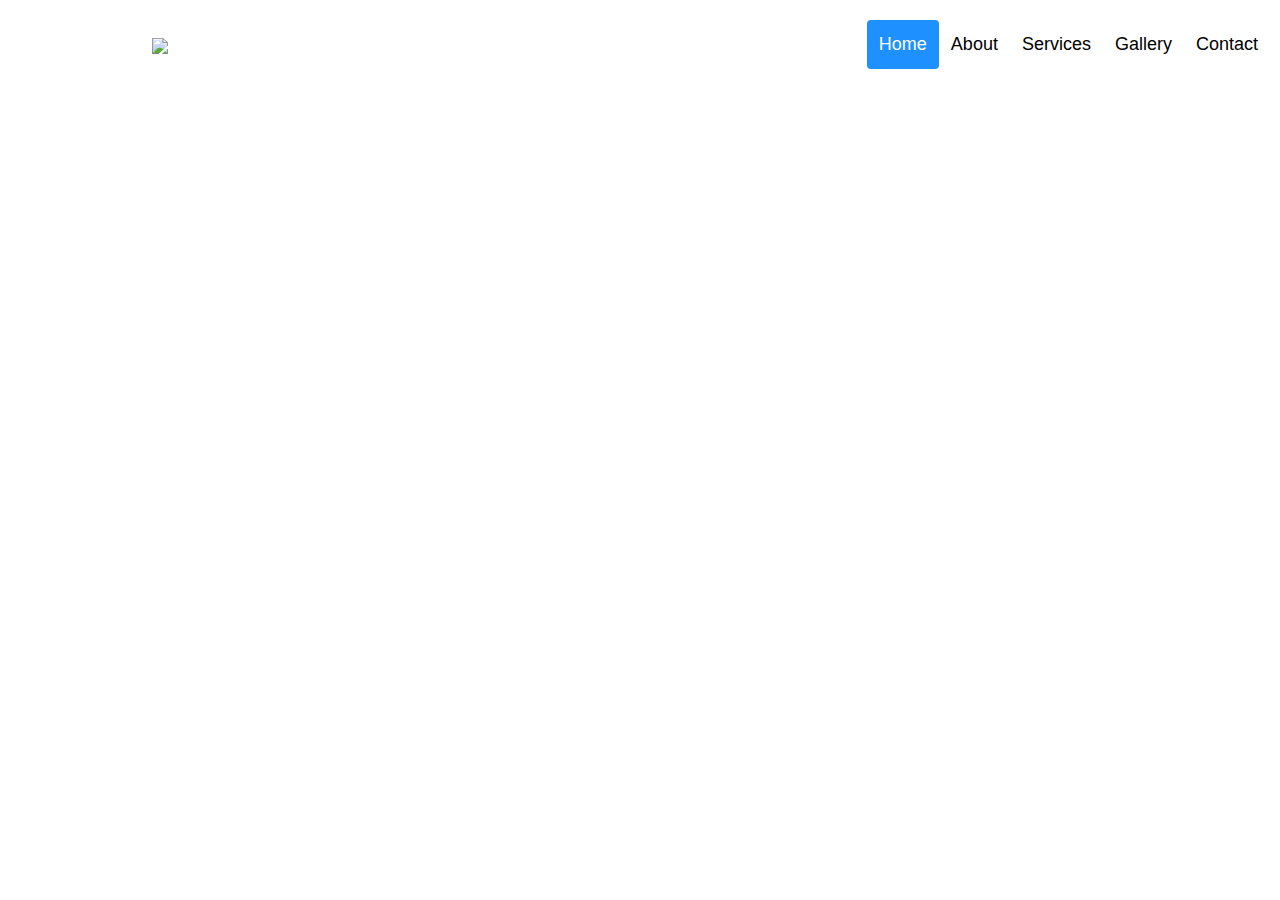
==== About.html @ 6c840bc3 "Create About.html" ====
<!DOCTYPE html>
<html>
<head>
<meta name="viewport" content="width=device-width, initial-scale=1">
<style>
* {box-sizing: border-box;}
body {font-family: Verdana, sans-serif;}
.mySlides {display: none;}
img {vertical-align: middle;}

/* Slideshow container */
.slideshow-container {
  max-width: 100%;
  position: relative;
  margin: auto;
}

/* Malcom Lismore Photography */
.text {
  color: #f2f2f2;
  font-size: 40px;
  padding: 8px 12px;
  position: absolute;
  bottom: 300px;
  width: 100%;
  text-align: center;
}

.text1 {
  color: #f2f2f2;
  font-size: 15px;
  padding: 8px 12px;
  position: absolute;
  bottom: 210px;
  width: 100%;
  text-align: center;
}

/* Number text (1/3 etc) */
.numbertext {
  color: #f2f2f2;
  font-size: 12px;
  padding: 8px 12px;
  position: absolute;
  top: 0;
}

/* The dots/bullets/indicators */
.dot {
  height: 15px;
  width: 15px;
  margin: 0 2px;
  background-color: #bbb;
  border-radius: 50%;
  display: inline-block;
  transition: background-color 0.6s ease;
}

.active {
  background-color: #717171;
}

/* Fading animation */
.fade {
  animation-name: fade;
  animation-duration: 1.5s;
}

@keyframes fade {
  from {opacity: .4} 
  to {opacity: 1}
}

/* On smaller screens, decrease text size */
@media only screen and (max-width: 300px) {
  .text {font-size: 11px}
}

* {box-sizing: border-box;}

body { 
  margin: 0;
  font-family: Arial, Helvetica, sans-serif;
}

.header {
  overflow: hidden;
  background-color: #ffffff;
  padding: 20px 10px;
}

.header a {
  float: left;
  color: black;
  text-align: center;
  padding: 12px;
  text-decoration: none;
  font-size: 18px; 
  line-height: 25px;
  border-radius: 4px;
}

.header a.logo {
  font-size: 25px;
  font-weight: bold;
  width:300px;
  height:50px;
}

.header a:hover {
  background-color: #ddd;
  color: black;
}

.header a.active {
  background-color: dodgerblue;
  color: white;
}

.header-right {
  float: right;
}

@media screen and (max-width: 100%) {
  .header a {
    float: none;
    display: block;
    text-align: left;
  }
  
  .header-right {
    float: none;
  }
}

.slideshow-container .btn {
  position: absolute;
  top: 70%;
  left: 50%;
  transform: translate(-50%, -50%);
  -ms-transform: translate(-50%, -50%);
  background-color: #555;
  color: white;
  font-size: 16px;
  padding: 12px 24px;
  border: none;
  cursor: pointer;
  border-radius: 5px;
  text-align: center;
  
}

.slideshow-container .btn:hover {
  background-color: black;
}

</style>
</head>
<body class="slideshow-container">

<div class="header">
  <a href="#default" class="logo"><img src="images/logo.png" style="width:100%"></a>
  <div class="header-right">
    <a class="active" href="#home">Home</a>
    <a href="#About">About</a>
    <a href="#Services">Services</a>
    <a href="#Gallery">Gallery</a>
    <a href="#Contact">Contact</a>
  </div>
</div>




</body>
</html>
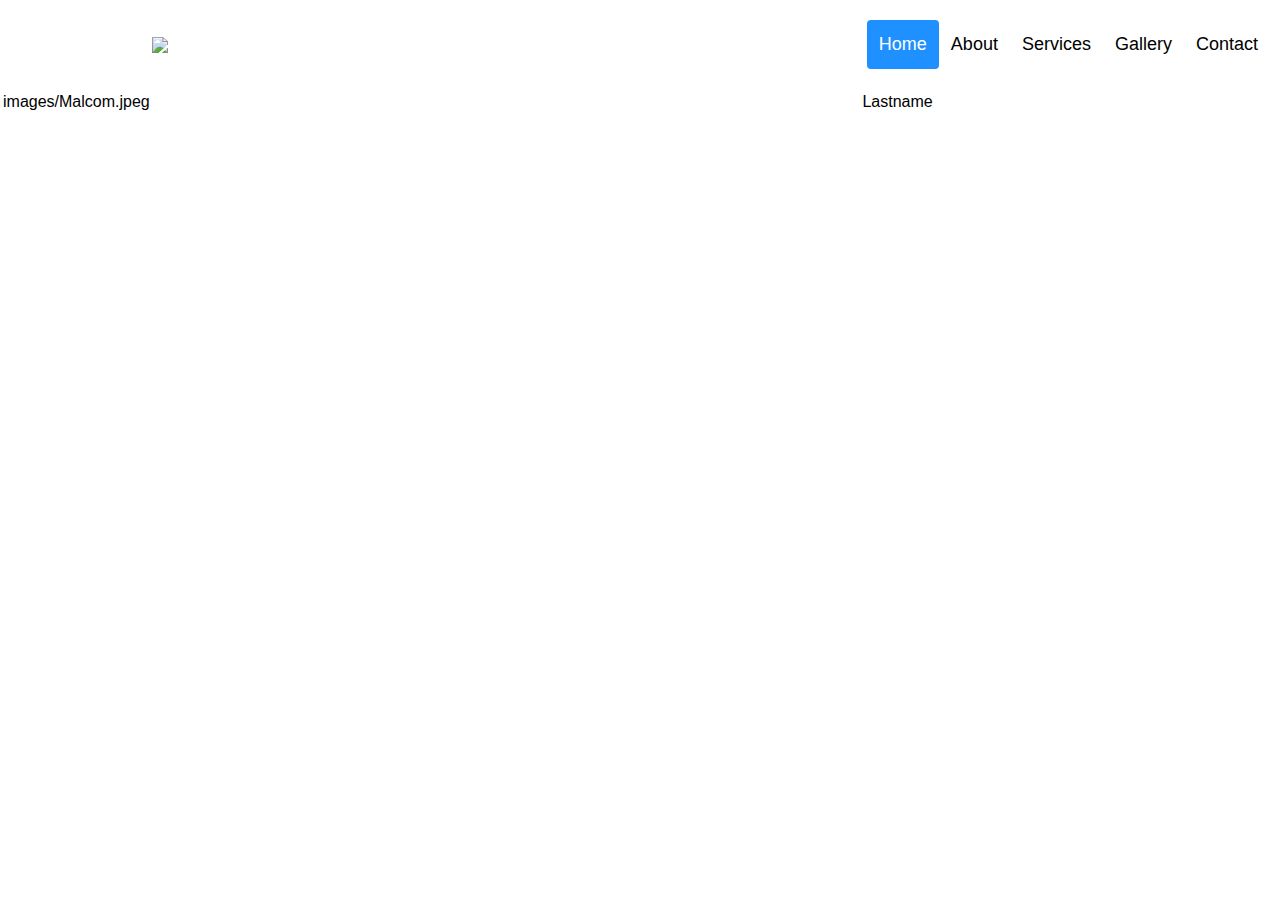
==== commit ea135d82: "Update About.html" ====
--- a/About.html
+++ b/About.html
@@ -6,65 +6,7 @@
 * {box-sizing: border-box;}
 body {font-family: Verdana, sans-serif;}
 .mySlides {display: none;}
-img {vertical-align: middle;}
-
-/* Slideshow container */
-.slideshow-container {
-  max-width: 100%;
-  position: relative;
-  margin: auto;
-}
-
-/* Malcom Lismore Photography */
-.text {
-  color: #f2f2f2;
-  font-size: 40px;
-  padding: 8px 12px;
-  position: absolute;
-  bottom: 300px;
-  width: 100%;
-  text-align: center;
-}
-
-.text1 {
-  color: #f2f2f2;
-  font-size: 15px;
-  padding: 8px 12px;
-  position: absolute;
-  bottom: 210px;
-  width: 100%;
-  text-align: center;
-}
-
-/* Number text (1/3 etc) */
-.numbertext {
-  color: #f2f2f2;
-  font-size: 12px;
-  padding: 8px 12px;
-  position: absolute;
-  top: 0;
-}
-
-/* The dots/bullets/indicators */
-.dot {
-  height: 15px;
-  width: 15px;
-  margin: 0 2px;
-  background-color: #bbb;
-  border-radius: 50%;
-  display: inline-block;
-  transition: background-color 0.6s ease;
-}
-
-.active {
-  background-color: #717171;
-}
-
-/* Fading animation */
-.fade {
-  animation-name: fade;
-  animation-duration: 1.5s;
-}
+img {vertical-align: left;}
 
 @keyframes fade {
   from {opacity: .4} 
@@ -133,30 +75,13 @@
   }
 }
 
-.slideshow-container .btn {
-  position: absolute;
-  top: 70%;
-  left: 50%;
-  transform: translate(-50%, -50%);
-  -ms-transform: translate(-50%, -50%);
-  background-color: #555;
-  color: white;
-  font-size: 16px;
-  padding: 12px 24px;
-  border: none;
-  cursor: pointer;
-  border-radius: 5px;
-  text-align: center;
-  
-}
-
-.slideshow-container .btn:hover {
-  background-color: black;
+table, th, td {
+  border-syle: none;
 }
 
 </style>
 </head>
-<body class="slideshow-container">
+<body>
 
 <div class="header">
   <a href="#default" class="logo"><img src="images/logo.png" style="width:100%"></a>
@@ -169,7 +94,12 @@
   </div>
 </div>
 
-
+<table style="width:100%">
+  <tr>
+    <td><img>images/Malcom.jpeg</img></td>
+    <td>Lastname</td> 
+  </tr>
+</table>
 
 
 </body>
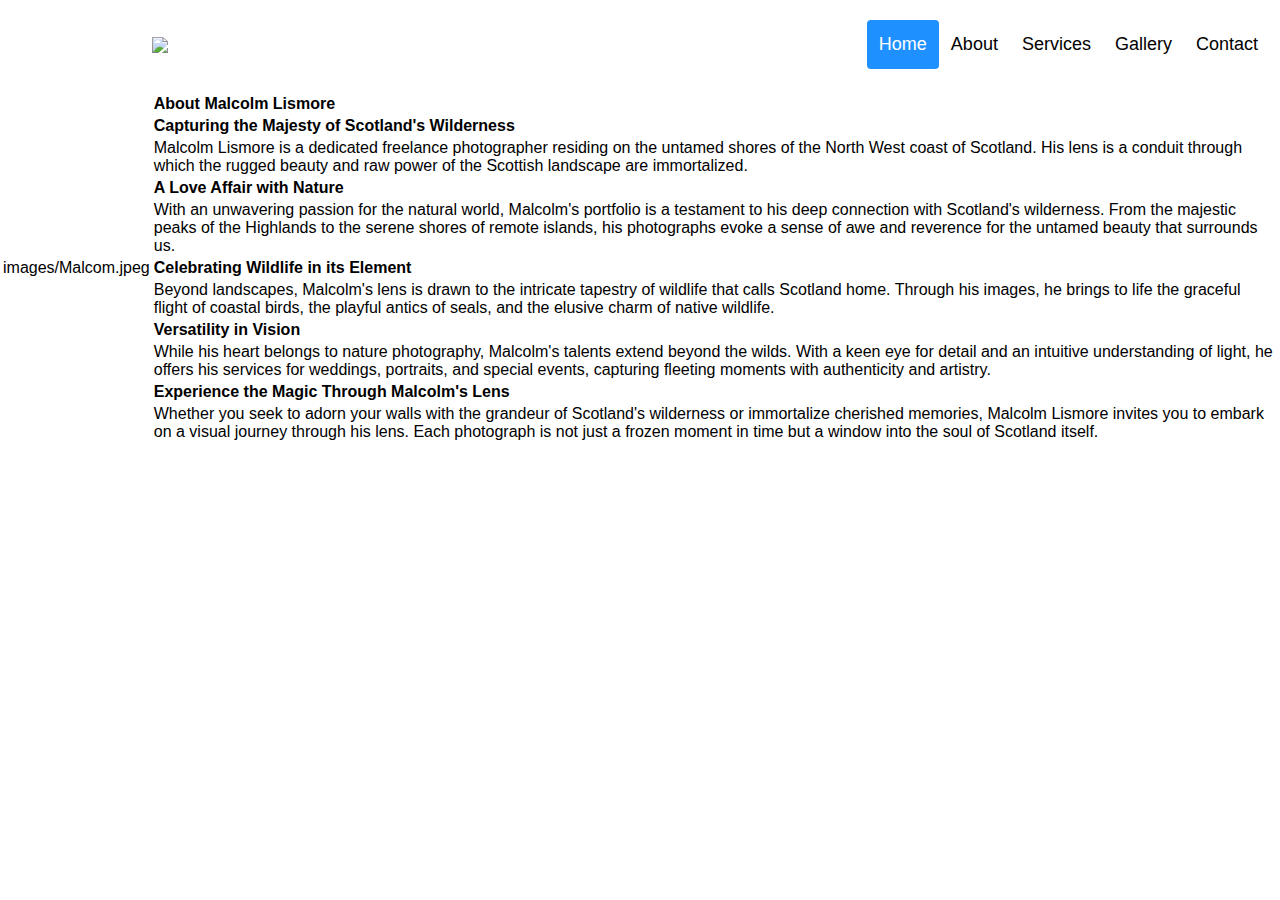
==== commit 797cd211: "Update About.html" ====
--- a/About.html
+++ b/About.html
@@ -96,8 +96,40 @@
 
 <table style="width:100%">
   <tr>
-    <td><img>images/Malcom.jpeg</img></td>
-    <td>Lastname</td> 
+  <tr>
+    <td rowspan="11"><img>images/Malcom.jpeg</img></td>
+    <td><b>About Malcolm Lismore</b></td> 
+  </tr>
+  <tr>
+    <td><b>Capturing the Majesty of Scotland's Wilderness</b></td> 
+  </tr>
+  <tr>
+    <td>Malcolm Lismore is a dedicated freelance photographer residing on the untamed shores of the North West coast of Scotland. His lens is a conduit through which the rugged beauty and raw power of the Scottish landscape are immortalized.</td> 
+  </tr>
+  <tr>
+    <td><b>A Love Affair with Nature</b></td> 
+  </tr>
+  <tr>
+    <td>With an unwavering passion for the natural world, Malcolm's portfolio is a testament to his deep connection with Scotland's wilderness. From the majestic peaks of the Highlands to the serene shores of remote islands, his photographs evoke a sense of awe and reverence for the untamed beauty that surrounds us.</td> 
+  </tr>
+  <tr>
+    <td><b>Celebrating Wildlife in its Element</b></td> 
+  </tr>
+  <tr>
+    <td>Beyond landscapes, Malcolm's lens is drawn to the intricate tapestry of wildlife that calls Scotland home. Through his images, he brings to life the graceful flight of coastal birds, the playful antics of seals, and the elusive charm of native wildlife.</td> 
+  </tr>
+  <tr>
+    <td><b>Versatility in Vision</b></td> 
+  </tr>
+  <tr>
+    <td>While his heart belongs to nature photography, Malcolm's talents extend beyond the wilds. With a keen eye for detail and an intuitive understanding of light, he offers his services for weddings, portraits, and special events, capturing fleeting moments with authenticity and artistry.</td> 
+  </tr>
+  <tr>
+    <td><b>Experience the Magic Through Malcolm's Lens</b></td> 
+  </tr>
+  <tr>
+    <td>Whether you seek to adorn your walls with the grandeur of Scotland's wilderness or immortalize cherished memories, Malcolm Lismore invites you to embark on a visual journey through his lens. Each photograph is not just a frozen moment in time but a window into the soul of Scotland itself.</td> 
+  </tr>  
   </tr>
 </table>
 
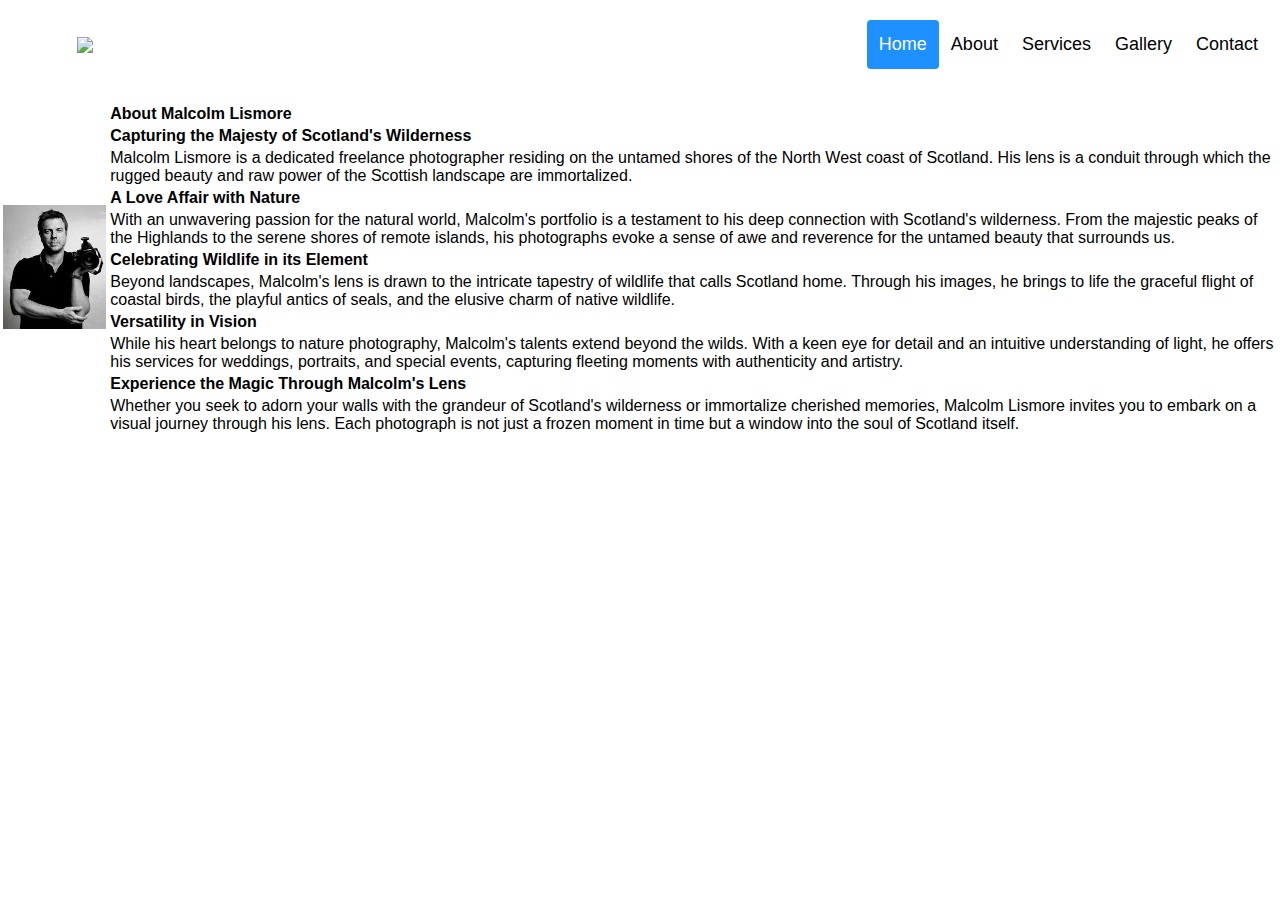
==== commit 4e0c99e5: "Update About.html" ====
--- a/About.html
+++ b/About.html
@@ -45,8 +45,8 @@
 .header a.logo {
   font-size: 25px;
   font-weight: bold;
-  width:300px;
-  height:50px;
+  width:150px;
+  height:60px;
 }
 
 .header a:hover {
@@ -84,10 +84,10 @@
 <body>
 
 <div class="header">
-  <a href="#default" class="logo"><img src="images/logo.png" style="width:100%"></a>
+  <a href="index.html" class="logo"><img src="images/logo.png" style="width:100%"></a>
   <div class="header-right">
-    <a class="active" href="#home">Home</a>
-    <a href="#About">About</a>
+    <a class="active" href="index.html">Home</a>
+    <a href="About.html">About</a>
     <a href="#Services">Services</a>
     <a href="#Gallery">Gallery</a>
     <a href="#Contact">Contact</a>
@@ -97,7 +97,7 @@
 <table style="width:100%">
   <tr>
   <tr>
-    <td rowspan="11"><img>images/Malcom.jpeg</img></td>
+    <td rowspan="11"><img src="images/Malcom.jpeg" style="width:100%"></td>
     <td><b>About Malcolm Lismore</b></td> 
   </tr>
   <tr>
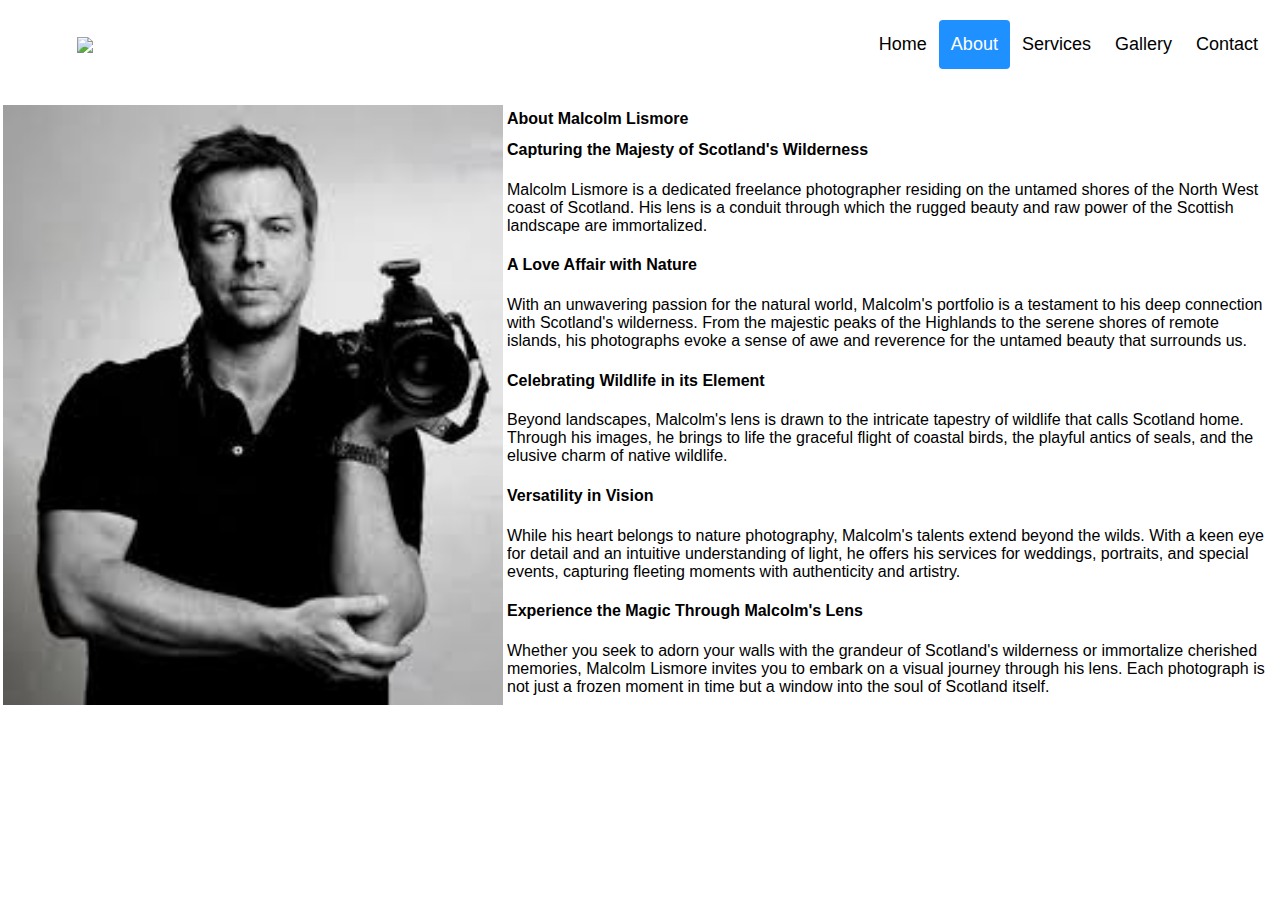
==== commit eabfa6bb: "Update About.html" ====
--- a/About.html
+++ b/About.html
@@ -86,8 +86,8 @@
 <div class="header">
   <a href="index.html" class="logo"><img src="images/logo.png" style="width:100%"></a>
   <div class="header-right">
-    <a class="active" href="index.html">Home</a>
-    <a href="About.html">About</a>
+    <a href="index.html">Home</a>
+    <a class="active" href="About.html">About</a>
     <a href="#Services">Services</a>
     <a href="#Gallery">Gallery</a>
     <a href="#Contact">Contact</a>
@@ -97,7 +97,7 @@
 <table style="width:100%">
   <tr>
   <tr>
-    <td rowspan="11"><img src="images/Malcom.jpeg" style="width:100%"></td>
+    <td rowspan="11"><img src="images/Malcom.jpeg" style="width:500px;height:600px;"></td>
     <td><b>About Malcolm Lismore</b></td> 
   </tr>
   <tr>
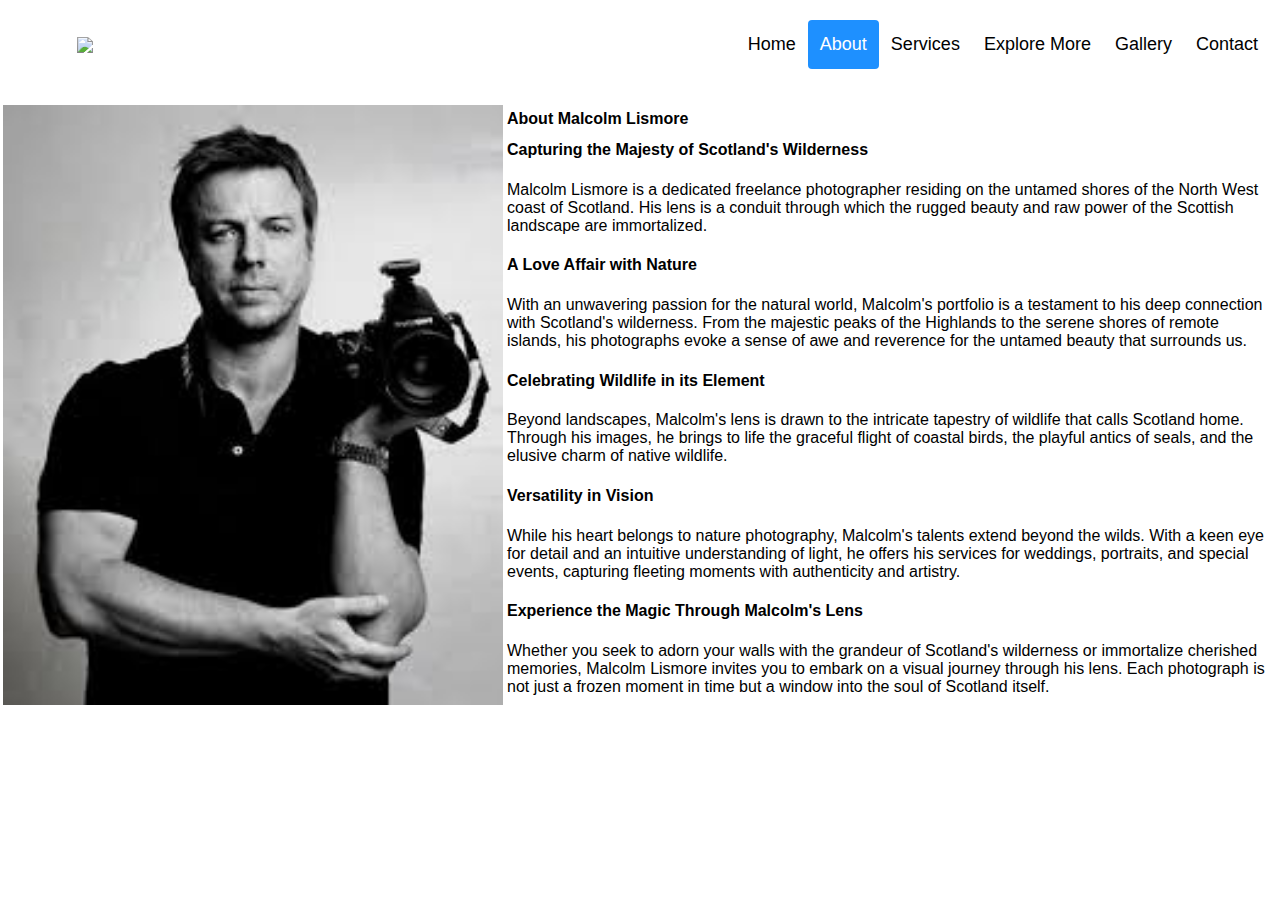
==== commit ba81eb37: "Update About.html" ====
--- a/About.html
+++ b/About.html
@@ -89,6 +89,7 @@
     <a href="index.html">Home</a>
     <a class="active" href="About.html">About</a>
     <a href="#Services">Services</a>
+    <a href="#ExploreMore">Explore More</a>
     <a href="#Gallery">Gallery</a>
     <a href="#Contact">Contact</a>
   </div>
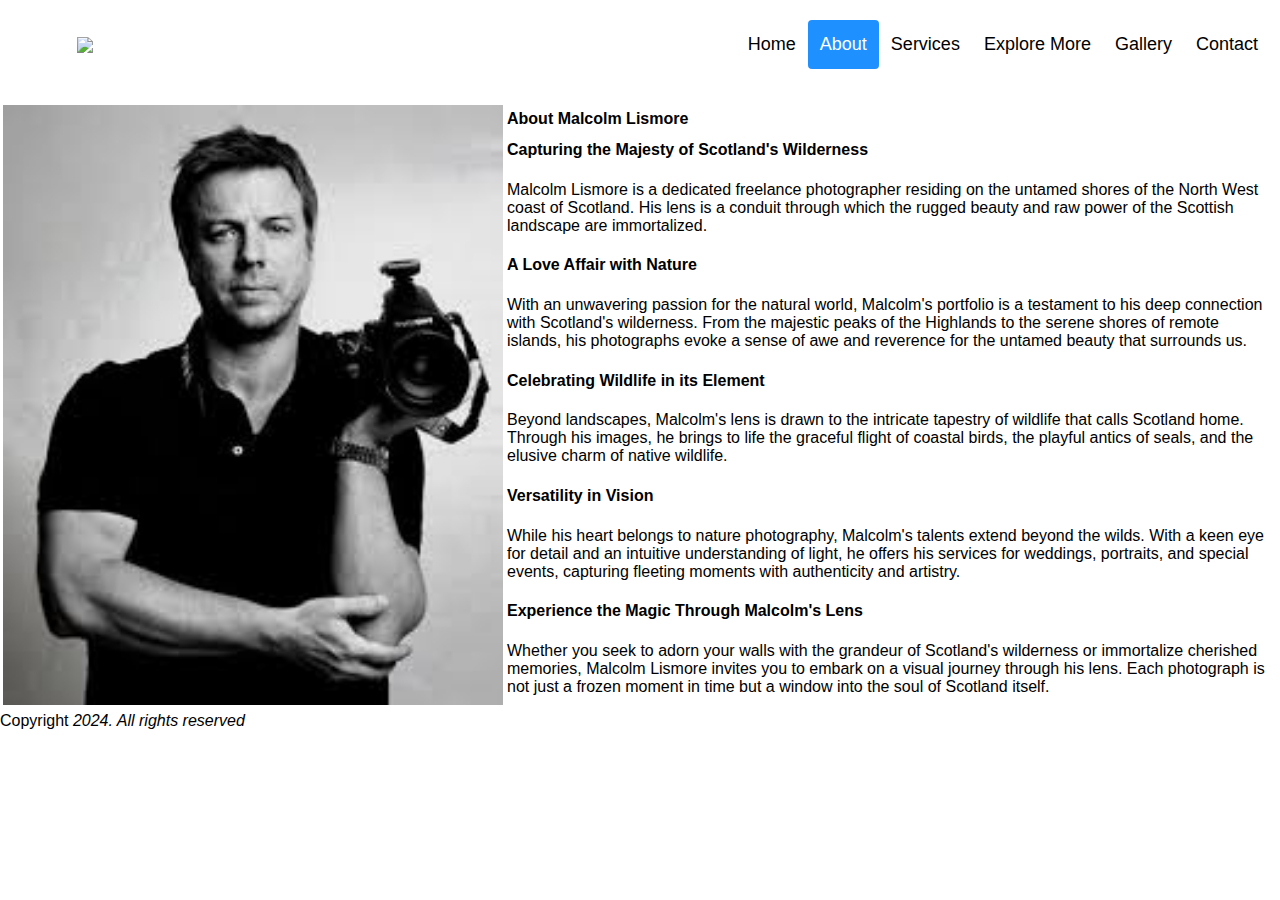
==== commit 79a945be: "Update About.html" ====
--- a/About.html
+++ b/About.html
@@ -134,6 +134,11 @@
   </tr>
 </table>
 
+  <!-- Footer -->
+<footer>
+	<span> Copyright <i class="fa fa-copyright">2024. All rights reserved</i>
+	 </span>
+</footer>
 
 </body>
 </html> 
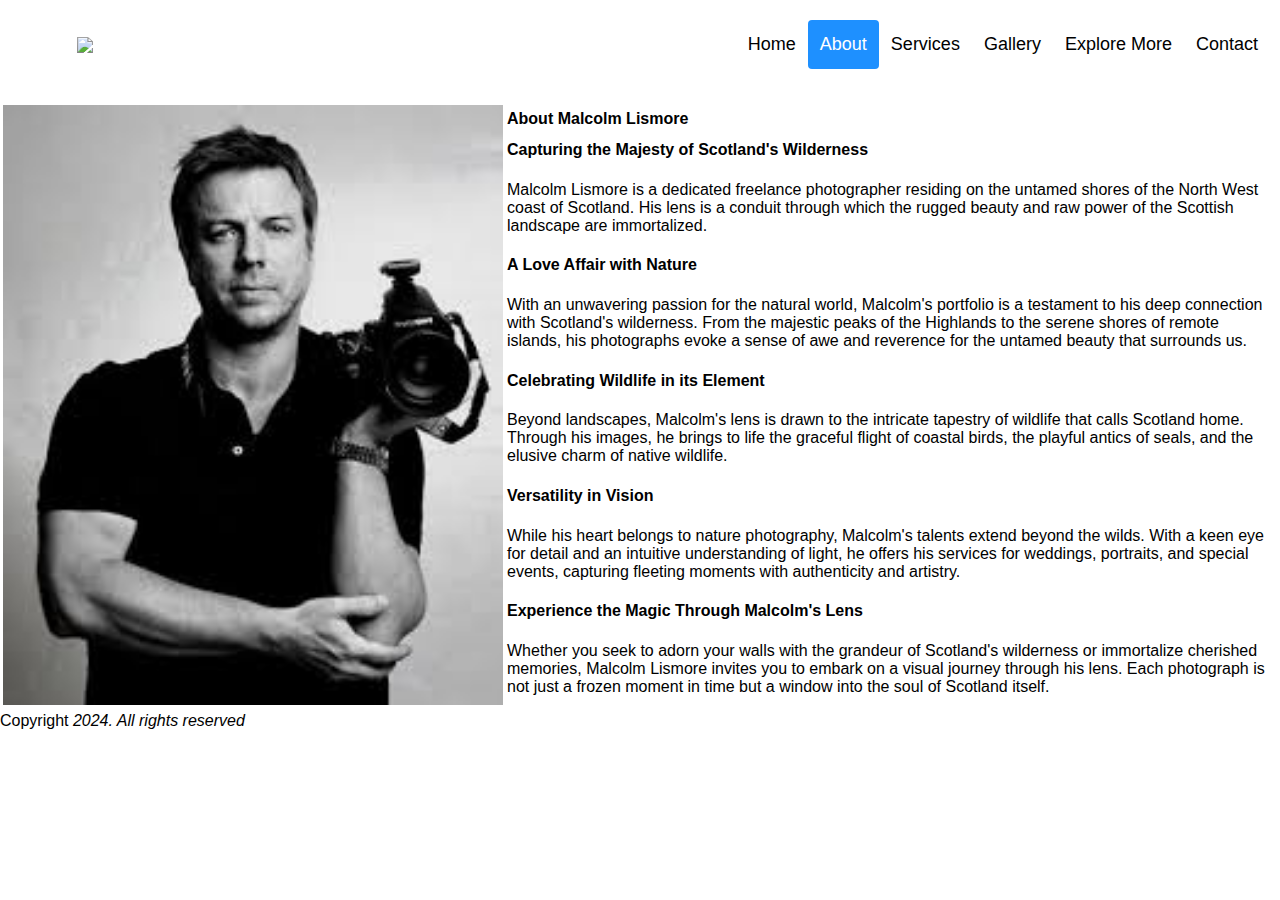
==== commit 55020f75: "Update About.html" ====
--- a/About.html
+++ b/About.html
@@ -1,7 +1,12 @@
 <!DOCTYPE html>
 <html>
 <head>
-<meta name="viewport" content="width=device-width, initial-scale=1">
+	<meta charset="utf-8">
+	<meta name="viewport" content="width=device-width, initial-scale=1">
+	<script src="https://kit.fontawesome.com/220c81f842.js" crossorigin="anonymous"></script>
+	<script src="https://code.jquery.com/jquery-3.7.1.min.js"></script>
+	<link rel="stylesheet" href="styles.css">
+	<link rel="stylesheet" href="https://cdn.jsdelivr.net/npm/swiper@11/swiper-bundle.min.css"/>
 <style>
 * {box-sizing: border-box;}
 body {font-family: Verdana, sans-serif;}
@@ -88,10 +93,10 @@
   <div class="header-right">
     <a href="index.html">Home</a>
     <a class="active" href="About.html">About</a>
-    <a href="#Services">Services</a>
-    <a href="#ExploreMore">Explore More</a>
-    <a href="#Gallery">Gallery</a>
-    <a href="#Contact">Contact</a>
+    <a href="services.html">Services</a>
+    <a href="gallery.html">Gallery</a>
+    <a href="exploremore.html">Explore More</a>
+    <a href="contact.html">Contact</a>
   </div>
 </div>
 
